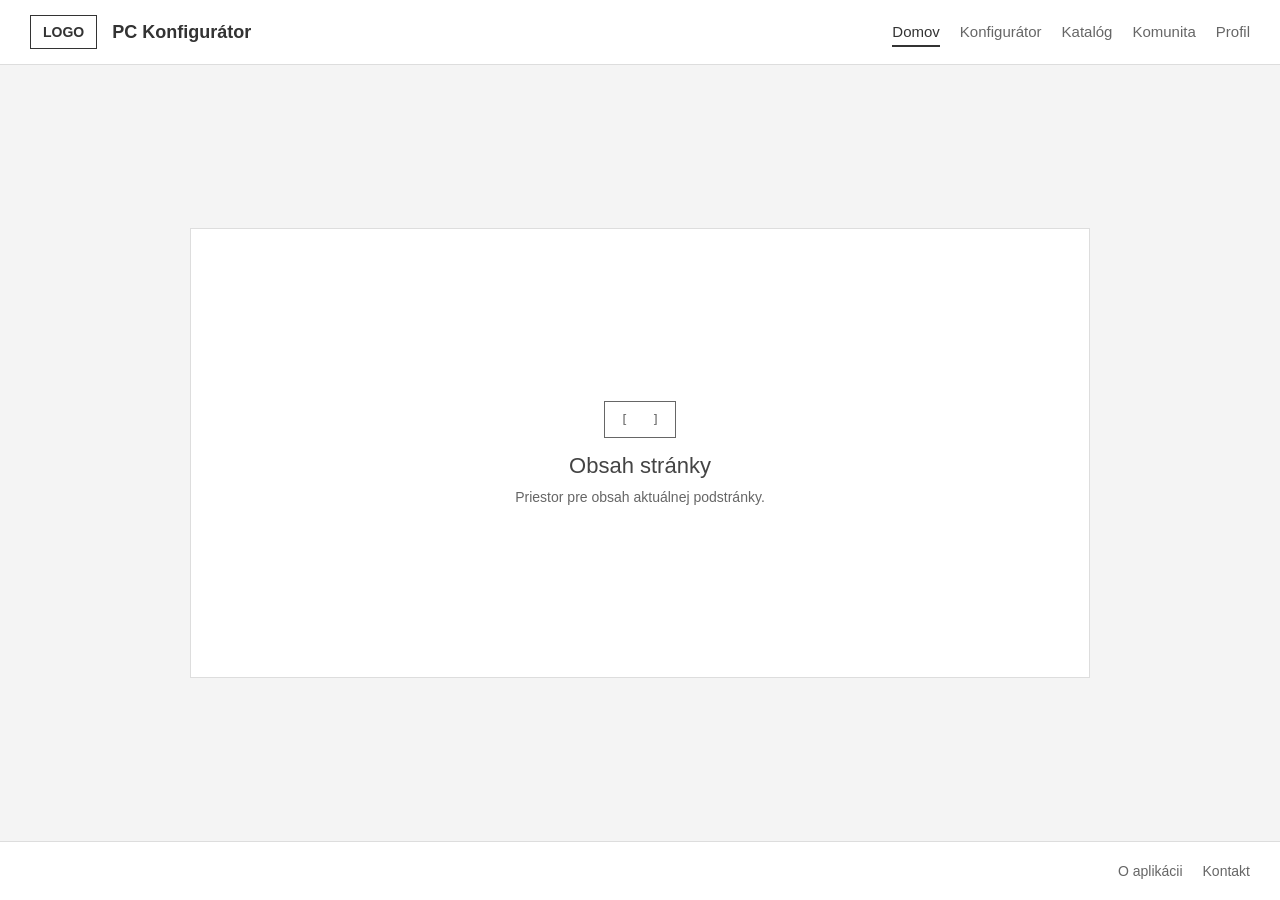
==== html/index.html @ ed0d9da8 "html" ====
<!DOCTYPE html>
<html lang="sk">
<head>
    <meta charset="UTF-8">
    <meta name="viewport" content="width=device-width, initial-scale=1.0">
    <title>PC Konfigurátor - Globálne rozloženie</title>
    <link rel="stylesheet" href="style.css">
</head>
<body>

<header class="main-header">
    <div class="logo-container">
        <span class="logo">LOGO</span>
        <span class="site-title">PC Konfigurátor</span>
    </div>

    <input type="checkbox" id="menu-toggle" class="menu-toggle-checkbox">
    <label for="menu-toggle" class="menu-icon">&#9776;</label>

    <nav class="main-nav">
        <ul>
            <li><a href="index.html" class="active">Domov</a></li>
            <li><a href="konfigurator.html">Konfigurátor</a></li>
            <li><a href="#">Katalóg</a></li>
            <li><a href="#">Komunita</a></li>
            <li><a href="#">Profil</a></li>
        </ul>
    </nav>
</header>

<main class="content-placeholder">
    <section class="placeholder-box">
        <div class="placeholder-icon">[ &nbsp; ]</div>
        <h1>Obsah stránky</h1>
        <p>Priestor pre obsah aktuálnej podstránky.</p>
    </section>
</main>

<footer class="main-footer">
    <nav class="footer-nav">
        <ul>
            <li><a href="#">O aplikácii</a></li>
            <li><a href="#">Kontakt</a></li>
        </ul>
    </nav>
</footer>

</body>
</html>
---- html/style.css ----
/* --- Color Variables --- */
:root {
    --bg-color: #f4f4f4;
    --card-bg: #ffffff;
    --text-color: #333333;
    --text-muted: #666666;
    --border-color: #dddddd;
    --border-light: #cccccc;
    --primary-color: #444444;
    --primary-hover: #222222;
    --hover-bg: #eaeaea;
}

/* --- Base & Reset --- */
* {
    box-sizing: border-box;
    margin: 0;
    padding: 0;
}

body {
    font-family: Arial, sans-serif;
    background-color: var(--bg-color);
    color: var(--text-color);
    display: flex;
    flex-direction: column;
    min-height: 100vh;
}

a {
    text-decoration: none;
    color: inherit;
}

ul {
    list-style: none;
}

/* --- Header --- */
.main-header {
    background-color: var(--card-bg);
    border-bottom: 1px solid var(--border-color);
    padding: 15px 30px;
    display: flex;
    justify-content: space-between;
    align-items: center;
    flex-wrap: wrap;
    gap: 15px;
}

.logo-container {
    display: flex;
    align-items: center;
    gap: 15px;
}

.logo {
    font-weight: bold;
    border: 1px solid var(--text-color);
    padding: 8px 12px;
    font-size: 14px;
    background-color: var(--card-bg);
}

.site-title {
    font-size: 18px;
    font-weight: bold;
}

/* --- Navigation --- */
.main-nav ul {
    display: flex;
    gap: 20px;
    flex-wrap: wrap;
}

.main-nav a {
    color: var(--text-muted);
    font-size: 15px;
    padding-bottom: 5px;
}

.main-nav a:hover,
.main-nav a.active {
    color: var(--text-color);
    border-bottom: 2px solid var(--text-color);
}

/* Hidden checkbox and hamburger icon for mobile menu */
.menu-toggle-checkbox {
    display: none;
}

.menu-icon {
    display: none;
    font-size: 24px;
    cursor: pointer;
    border: 1px solid var(--border-light);
    padding: 5px 10px;
    background-color: var(--card-bg);
}

/* --- Index Placeholder --- */
.content-placeholder {
    flex: 1;
    display: flex;
    justify-content: center;
    align-items: center;
    padding: 40px 20px;
}

.placeholder-box {
    background-color: var(--card-bg);
    border: 1px solid var(--border-color);
    width: 100%;
    max-width: 900px;
    min-height: 450px;
    display: flex;
    flex-direction: column;
    justify-content: center;
    align-items: center;
    text-align: center;
    padding: 20px;
}

.placeholder-icon {
    border: 1px solid var(--text-muted);
    padding: 10px 15px;
    margin-bottom: 15px;
    color: var(--text-muted);
    font-family: monospace;
}

.placeholder-box h1 {
    font-size: 22px;
    margin-bottom: 10px;
    font-weight: normal;
    color: var(--primary-color);
}

.placeholder-box p {
    color: var(--text-muted);
    font-size: 14px;
}

/* --- Configurator Layout --- */
.configurator-container {
    max-width: 1200px;
    width: 100%;
    margin: 0 auto;
    padding: 30px 20px;
    flex: 1;
}

.page-title {
    font-size: 24px;
    margin-bottom: 25px;
    font-weight: normal;
}

.configurator-layout {
    display: grid;
    grid-template-columns: 2fr 1fr;
    gap: 30px;
    align-items: start;
}

/* --- Components List --- */
.components-list {
    display: flex;
    flex-direction: column;
    gap: 15px;
}

.component-card {
    background-color: var(--card-bg);
    border: 1px solid var(--border-color);
    padding: 15px;
    display: flex;
    align-items: center;
    justify-content: space-between;
    gap: 15px;
}

.component-img {
    width: 60px;
    height: 60px;
    object-fit: contain; /* Normalizuje veľkosť a zachová celý obrázok bez orezania */
    background-color: transparent; /* Zabezpečí, že pozadie bude priehľadné pre no-bg obrázky */
    border: 1px solid var(--border-light);
    flex-shrink: 0;
}

.component-info {
    flex-grow: 1;
}

.component-info h2 {
    font-size: 16px;
    font-weight: bold;
    margin-bottom: 4px;
}

.component-name {
    font-size: 13px;
    color: var(--text-muted);
    margin-bottom: 4px;
}

.price {
    font-size: 15px;
    font-weight: bold;
    color: var(--text-color);
}

/* --- Buttons --- */
.btn {
    font-family: inherit;
    cursor: pointer;
    border-radius: 2px;
    font-size: 14px;
    text-align: center;
    transition: background-color 0.2s;
}

.btn-secondary {
    background-color: var(--card-bg);
    border: 1px solid var(--border-light);
    padding: 8px 14px;
    color: var(--text-color);
    white-space: nowrap;
}

.btn-secondary:hover {
    background-color: var(--hover-bg);
}

.add-component-container {
    text-align: center;
    margin-top: 10px;
}

.btn-add {
    background-color: var(--card-bg);
    border: 1px solid var(--border-light);
    padding: 10px 30px;
    color: var(--text-color);
}

.btn-add:hover {
    background-color: var(--hover-bg);
}

/* --- Summary Sidebar --- */
.summary-sidebar {
    background-color: var(--card-bg);
    border: 1px solid var(--border-color);
    padding: 20px;
    position: sticky;
    top: 20px;
}

.summary-sidebar h2 {
    font-size: 18px;
    margin-bottom: 5px;
}

.summary-sidebar .count {
    font-size: 12px;
    color: var(--text-muted);
    margin-bottom: 15px;
}

.summary-list {
    display: flex;
    flex-direction: column;
    gap: 10px;
    margin-bottom: 15px;
}

.summary-list li {
    display: flex;
    justify-content: space-between;
    font-size: 14px;
    color: #444;
}

.divider {
    border: none;
    border-top: 1px solid var(--border-color);
    margin: 15px 0;
}

.total-price-box {
    display: flex;
    justify-content: space-between;
    align-items: center;
    margin-bottom: 20px;
    font-size: 16px;
}

.total-price {
    font-size: 22px;
}

.summary-actions {
    display: flex;
    flex-direction: column;
    gap: 10px;
}

.btn-block {
    width: 100%;
    padding: 10px;
}

.btn-primary {
    background-color: var(--primary-color);
    color: #fff;
    border: 1px solid var(--primary-color);
}

.btn-primary:hover {
    background-color: var(--primary-hover);
}

.btn-outline {
    background-color: var(--card-bg);
    color: var(--text-color);
    border: 1px solid var(--border-light);
}

.btn-outline:hover {
    background-color: var(--bg-color);
}

/* --- Footer --- */
.main-footer {
    background-color: var(--card-bg);
    border-top: 1px solid var(--border-color);
    padding: 20px 30px;
    margin-top: auto;
    text-align: right;
}

.footer-nav ul {
    display: flex;
    gap: 20px;
    justify-content: flex-end;
}

.footer-nav a {
    color: var(--text-muted);
    font-size: 14px;
}

.footer-nav a:hover {
    color: var(--text-color);
}

/* --- Mobile Responsiveness --- */
@media (max-width: 768px) {
    /* Switch grid layout to single column */
    .configurator-layout {
        grid-template-columns: 1fr;
        display: flex;
        flex-direction: column;
        gap: 20px;
    }

    /* Show hamburger menu icon */
    .menu-icon {
        display: block;
    }

    /* Hide standard nav by default on mobile */
    .main-nav {
        width: 100%;
        display: none;
    }

    /* Expand menu when checkbox is checked */
    .menu-toggle-checkbox:checked ~ .main-nav {
        display: block;
    }

    .main-nav ul {
        flex-direction: column;
        gap: 10px;
        padding-top: 10px;
        border-top: 1px solid var(--border-color);
    }

    /* Expand component cards to full width */
    .components-list {
        width: 100%;
    }

    .component-card {
        width: 100%;
        display: flex;
        flex-wrap: wrap;
        align-items: center;
        justify-content: space-between;
        gap: 15px;
        padding: 15px;
    }

    .component-img {
        flex-shrink: 0;
    }

    .component-info {
        flex: 1;
    }

    /* Stretch select/change button across full width on mobile */
    .component-card .btn-secondary {
        width: 100%;
        margin-top: 5px;
        padding: 10px;
    }

    .add-component-container .btn-add {
        width: 100%;
    }

    /* Move summary sidebar to the bottom */
    .summary-sidebar {
        width: 100%;
        position: static;
        order: 2;
    }
}
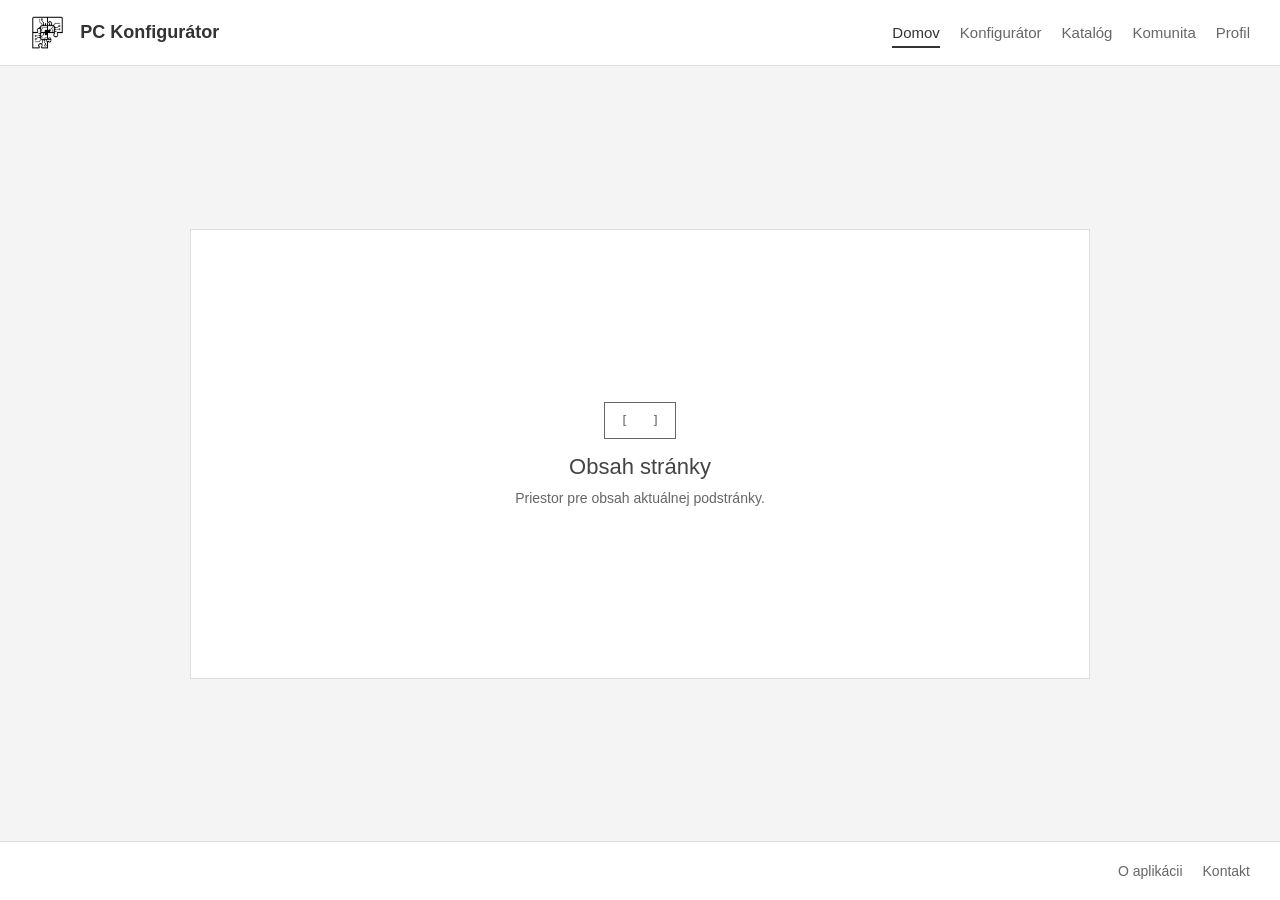
==== commit 6c169506: "Logo" ====
--- a/html/index.html
+++ b/html/index.html
@@ -10,7 +10,9 @@
 
 <header class="main-header">
     <div class="logo-container">
-        <span class="logo">LOGO</span>
+        <a href="index.html">
+            <img src="img/logo.png" alt="Logo" class="site-logo">
+        </a>
         <span class="site-title">PC Konfigurátor</span>
     </div>
 
@@ -20,7 +22,7 @@
     <nav class="main-nav">
         <ul>
             <li><a href="index.html" class="active">Domov</a></li>
-            <li><a href="konfigurator.html">Konfigurátor</a></li>
+            <li><a href="configurator.html">Konfigurátor</a></li>
             <li><a href="#">Katalóg</a></li>
             <li><a href="#">Komunita</a></li>
             <li><a href="#">Profil</a></li>
--- a/html/style.css
+++ b/html/style.css
@@ -54,12 +54,15 @@
     gap: 15px;
 }
 
-.logo {
+.site-logo {
+    height: 35px;
+    width: auto;
+    display: block;
+}
+
+.site-title {
+    font-size: 18px;
     font-weight: bold;
-    border: 1px solid var(--text-color);
-    padding: 8px 12px;
-    font-size: 14px;
-    background-color: var(--card-bg);
 }
 
 .site-title {
@@ -185,8 +188,8 @@
 .component-img {
     width: 60px;
     height: 60px;
-    object-fit: contain; /* Normalizuje veľkosť a zachová celý obrázok bez orezania */
-    background-color: transparent; /* Zabezpečí, že pozadie bude priehľadné pre no-bg obrázky */
+    object-fit: contain;
+    background-color: transparent;
     border: 1px solid var(--border-light);
     flex-shrink: 0;
 }
